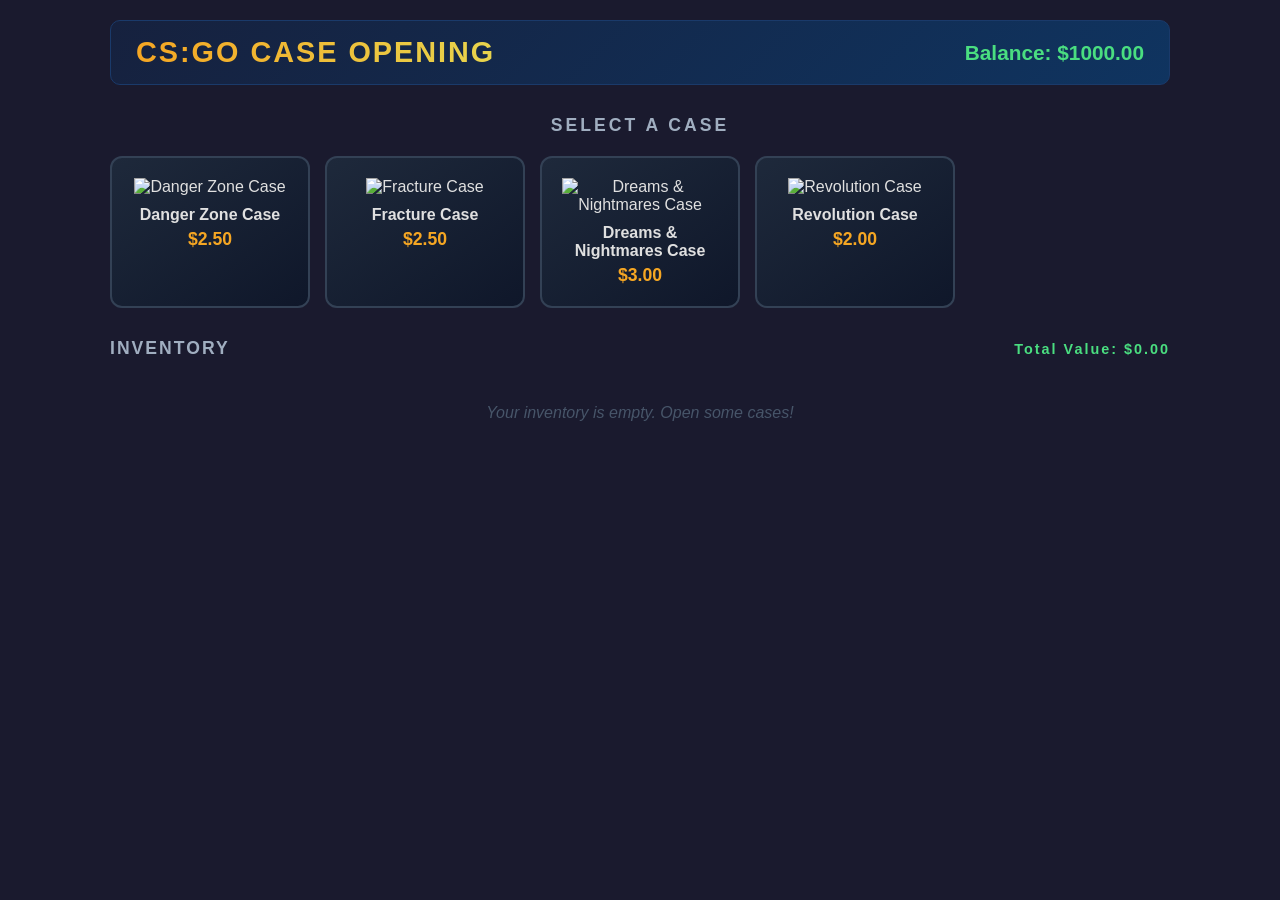
==== index.html @ 65f6ddbb "ya" ====
<!DOCTYPE html>
<html lang="en">
<head>
  <meta charset="UTF-8">
  <meta name="viewport" content="width=device-width, initial-scale=1.0">
  <title>CS:GO Case Opening Simulator</title>
  <link rel="stylesheet" href="style.css">
</head>
<body>
  <div id="app">
    <header>
      <h1>CS:GO CASE OPENING</h1>
      <div class="balance">
        Balance: $<span id="balance">1000.00</span>
      </div>
    </header>

    <div class="case-select">
      <h2>SELECT A CASE</h2>
      <div class="cases" id="cases"></div>
    </div>

    <div class="opener-section" id="openerSection" style="display:none;">
      <div class="selected-case-info">
        <h2 id="selectedCaseName"></h2>
        <p>Price: $<span id="selectedCasePrice"></span></p>
      </div>

      <div class="roulette-container">
        <div class="roulette-marker"></div>
        <div class="roulette-strip" id="rouletteStrip"></div>
      </div>

      <div class="controls">
        <button id="openBtn" class="btn btn-open">OPEN CASE</button>
        <button id="backBtn" class="btn btn-back">BACK</button>
      </div>

      <div class="won-item" id="wonItem" style="display:none;">
        <h3>YOU UNBOXED</h3>
        <div class="won-item-card" id="wonItemCard"></div>
      </div>
    </div>

    <div class="inventory-section">
      <h2>INVENTORY <span class="inv-value">Total Value: $<span id="invValue">0.00</span></span></h2>
      <div class="inventory" id="inventory"></div>
    </div>
  </div>

  <script src="app.js"></script>
</body>
</html>
---- style.css ----
* {
  margin: 0;
  padding: 0;
  box-sizing: border-box;
}

body {
  background: #1a1a2e;
  color: #e0e0e0;
  font-family: 'Segoe UI', Tahoma, Geneva, Verdana, sans-serif;
  min-height: 100vh;
}

#app {
  max-width: 1100px;
  margin: 0 auto;
  padding: 20px;
}

/* Header */
header {
  display: flex;
  justify-content: space-between;
  align-items: center;
  padding: 15px 25px;
  background: linear-gradient(135deg, #16213e, #0f3460);
  border-radius: 10px;
  margin-bottom: 30px;
  border: 1px solid #1a3a6a;
}

header h1 {
  font-size: 1.8rem;
  background: linear-gradient(90deg, #f5a623, #e8d44d);
  -webkit-background-clip: text;
  -webkit-text-fill-color: transparent;
  background-clip: text;
  letter-spacing: 2px;
}

.balance {
  font-size: 1.3rem;
  color: #4ade80;
  font-weight: bold;
}

/* Case Select */
.case-select {
  margin-bottom: 30px;
}

.case-select h2 {
  text-align: center;
  margin-bottom: 20px;
  color: #a0aec0;
  font-size: 1.1rem;
  letter-spacing: 3px;
}

.cases {
  display: grid;
  grid-template-columns: repeat(auto-fill, minmax(200px, 1fr));
  gap: 15px;
}

.case-card {
  background: linear-gradient(145deg, #1e293b, #0f172a);
  border: 2px solid #334155;
  border-radius: 12px;
  padding: 20px;
  text-align: center;
  cursor: pointer;
  transition: all 0.3s ease;
  position: relative;
  overflow: hidden;
}

.case-card:hover {
  border-color: #f5a623;
  transform: translateY(-3px);
  box-shadow: 0 8px 25px rgba(245, 166, 35, 0.2);
}

.case-card .case-icon {
  width: 160px;
  height: 120px;
  object-fit: contain;
  margin-bottom: 10px;
}

.case-card .case-name {
  font-weight: bold;
  font-size: 1rem;
  margin-bottom: 5px;
}

.case-card .case-price {
  color: #f5a623;
  font-weight: bold;
  font-size: 1.1rem;
}

/* Roulette */
.opener-section {
  margin-bottom: 30px;
}

.selected-case-info {
  text-align: center;
  margin-bottom: 20px;
}

.selected-case-info h2 {
  color: #f5a623;
  margin-bottom: 5px;
}

.selected-case-info p {
  color: #94a3b8;
}

.roulette-container {
  position: relative;
  width: 100%;
  height: 140px;
  overflow: hidden;
  border-radius: 10px;
  background: #0f172a;
  border: 2px solid #334155;
  margin-bottom: 20px;
}

.roulette-marker {
  position: absolute;
  top: 0;
  left: 50%;
  transform: translateX(-50%);
  width: 4px;
  height: 100%;
  background: #f5a623;
  z-index: 10;
  box-shadow: 0 0 15px rgba(245, 166, 35, 0.6);
}

.roulette-marker::before,
.roulette-marker::after {
  content: '';
  position: absolute;
  left: 50%;
  transform: translateX(-50%);
  width: 0;
  height: 0;
  border-left: 10px solid transparent;
  border-right: 10px solid transparent;
}

.roulette-marker::before {
  top: 0;
  border-top: 14px solid #f5a623;
}

.roulette-marker::after {
  bottom: 0;
  border-bottom: 14px solid #f5a623;
}

.roulette-strip {
  display: flex;
  position: absolute;
  top: 0;
  left: 0;
  height: 100%;
  transition: none;
}

.roulette-strip.spinning {
  transition: transform cubic-bezier(0.15, 0.8, 0.3, 1);
}

.roulette-item {
  flex-shrink: 0;
  width: 140px;
  height: 100%;
  display: flex;
  flex-direction: column;
  align-items: center;
  justify-content: center;
  border-right: 1px solid #1e293b;
  padding: 8px;
  text-align: center;
}

.roulette-item .item-icon {
  width: 120px;
  height: 70px;
  object-fit: contain;
  margin-bottom: 5px;
}

.roulette-item .item-name {
  font-size: 0.7rem;
  font-weight: bold;
  line-height: 1.2;
  max-width: 120px;
  overflow: hidden;
  text-overflow: ellipsis;
  white-space: nowrap;
}

.roulette-item .item-wear {
  font-size: 0.65rem;
  font-weight: bold;
  margin-top: 1px;
}

.roulette-item .item-price {
  font-size: 0.7rem;
  color: #94a3b8;
  margin-top: 2px;
}

/* Rarity colors */
.rarity-consumer { border-top: 3px solid #b0c3d9; }
.rarity-consumer .item-name { color: #b0c3d9; }

.rarity-industrial { border-top: 3px solid #5e98d9; }
.rarity-industrial .item-name { color: #5e98d9; }

.rarity-milspec { border-top: 3px solid #4b69ff; }
.rarity-milspec .item-name { color: #4b69ff; }

.rarity-restricted { border-top: 3px solid #8847ff; }
.rarity-restricted .item-name { color: #8847ff; }

.rarity-classified { border-top: 3px solid #d32ce6; }
.rarity-classified .item-name { color: #d32ce6; }

.rarity-covert { border-top: 3px solid #eb4b4b; }
.rarity-covert .item-name { color: #eb4b4b; }

.rarity-gold { border-top: 3px solid #ffd700; }
.rarity-gold .item-name { color: #ffd700; }

/* Buttons */
.controls {
  display: flex;
  justify-content: center;
  gap: 15px;
  margin-bottom: 20px;
}

.btn {
  padding: 12px 35px;
  border: none;
  border-radius: 8px;
  font-size: 1rem;
  font-weight: bold;
  cursor: pointer;
  letter-spacing: 1px;
  transition: all 0.2s;
}

.btn-open {
  background: linear-gradient(135deg, #f5a623, #e8951a);
  color: #0f172a;
}

.btn-open:hover {
  transform: scale(1.05);
  box-shadow: 0 5px 20px rgba(245, 166, 35, 0.4);
}

.btn-open:disabled {
  opacity: 0.5;
  cursor: not-allowed;
  transform: none;
  box-shadow: none;
}

.btn-back {
  background: #334155;
  color: #e0e0e0;
}

.btn-back:hover {
  background: #475569;
}

/* Won Item */
.won-item {
  text-align: center;
  animation: fadeIn 0.5s ease;
}

.won-item h3 {
  font-size: 1.2rem;
  color: #94a3b8;
  margin-bottom: 10px;
  letter-spacing: 2px;
}

.won-item-card {
  display: inline-block;
  padding: 20px 40px;
  border-radius: 12px;
  background: #1e293b;
  border: 2px solid #334155;
}

.won-item-card .item-icon {
  width: 256px;
  height: 160px;
  object-fit: contain;
  margin-bottom: 8px;
}

.won-item-card .item-name {
  font-weight: bold;
  font-size: 1.1rem;
  margin-bottom: 4px;
}

.won-item-card .won-wear {
  font-size: 0.9rem;
  font-weight: bold;
  margin-bottom: 6px;
}

.won-item-card .won-details {
  display: flex;
  justify-content: center;
  gap: 20px;
  font-size: 0.8rem;
  color: #94a3b8;
  margin: 6px 0;
  font-family: 'Courier New', monospace;
}

.won-item-card .item-price {
  font-size: 1rem;
}

/* Inventory */
.inventory-section {
  margin-top: 10px;
}

.inventory-section h2 {
  display: flex;
  justify-content: space-between;
  align-items: center;
  margin-bottom: 15px;
  color: #a0aec0;
  font-size: 1.1rem;
  letter-spacing: 2px;
}

.inv-value {
  font-size: 0.9rem;
  color: #4ade80;
}

.inventory {
  display: grid;
  grid-template-columns: repeat(auto-fill, minmax(150px, 1fr));
  gap: 10px;
  min-height: 60px;
}

.inventory .inv-item {
  background: #1e293b;
  border-radius: 8px;
  padding: 12px;
  text-align: center;
  border: 1px solid #334155;
  transition: all 0.2s;
  cursor: pointer;
  position: relative;
}

.inventory .inv-item:hover {
  border-color: #4ade80;
}

.inventory .inv-item .item-icon {
  width: 100%;
  height: 70px;
  object-fit: contain;
  margin-bottom: 5px;
}

.inventory .inv-item .item-name {
  font-size: 0.75rem;
  font-weight: bold;
  line-height: 1.2;
}

.inventory .inv-item .inv-wear {
  font-size: 0.65rem;
  font-weight: bold;
  margin-top: 2px;
  font-family: 'Courier New', monospace;
}

.inventory .inv-item .inv-pattern {
  font-size: 0.6rem;
  color: #64748b;
  margin-top: 1px;
}

.inventory .inv-item .item-price {
  font-size: 0.7rem;
  color: #94a3b8;
  margin-top: 3px;
}

.inv-item .sell-btn {
  display: none;
  position: absolute;
  bottom: 5px;
  left: 50%;
  transform: translateX(-50%);
  background: #4ade80;
  color: #0f172a;
  border: none;
  padding: 3px 12px;
  border-radius: 4px;
  font-size: 0.7rem;
  font-weight: bold;
  cursor: pointer;
}

.inv-item:hover .sell-btn {
  display: block;
}

.sell-btn:hover {
  background: #22c55e;
}

.inventory-empty {
  grid-column: 1 / -1;
  text-align: center;
  color: #475569;
  padding: 30px;
  font-style: italic;
}

/* Float bar */
.float-bar {
  position: relative;
  width: 100%;
  display: flex;
  border-radius: 3px;
  overflow: hidden;
  margin: 4px 0;
}

.float-bar-segment {
  height: 100%;
}

.float-bar-marker {
  position: absolute;
  top: -2px;
  width: 2px;
  height: calc(100% + 4px);
  background: #fff;
  border-radius: 1px;
  box-shadow: 0 0 4px rgba(255,255,255,0.8);
  transform: translateX(-50%);
}

@keyframes fadeIn {
  from { opacity: 0; transform: translateY(10px); }
  to { opacity: 1; transform: translateY(0); }
}

/* Responsive */
@media (max-width: 600px) {
  header {
    flex-direction: column;
    gap: 10px;
    text-align: center;
  }

  header h1 {
    font-size: 1.3rem;
  }

  .roulette-item {
    width: 110px;
  }

  .cases {
    grid-template-columns: repeat(auto-fill, minmax(150px, 1fr));
  }
}
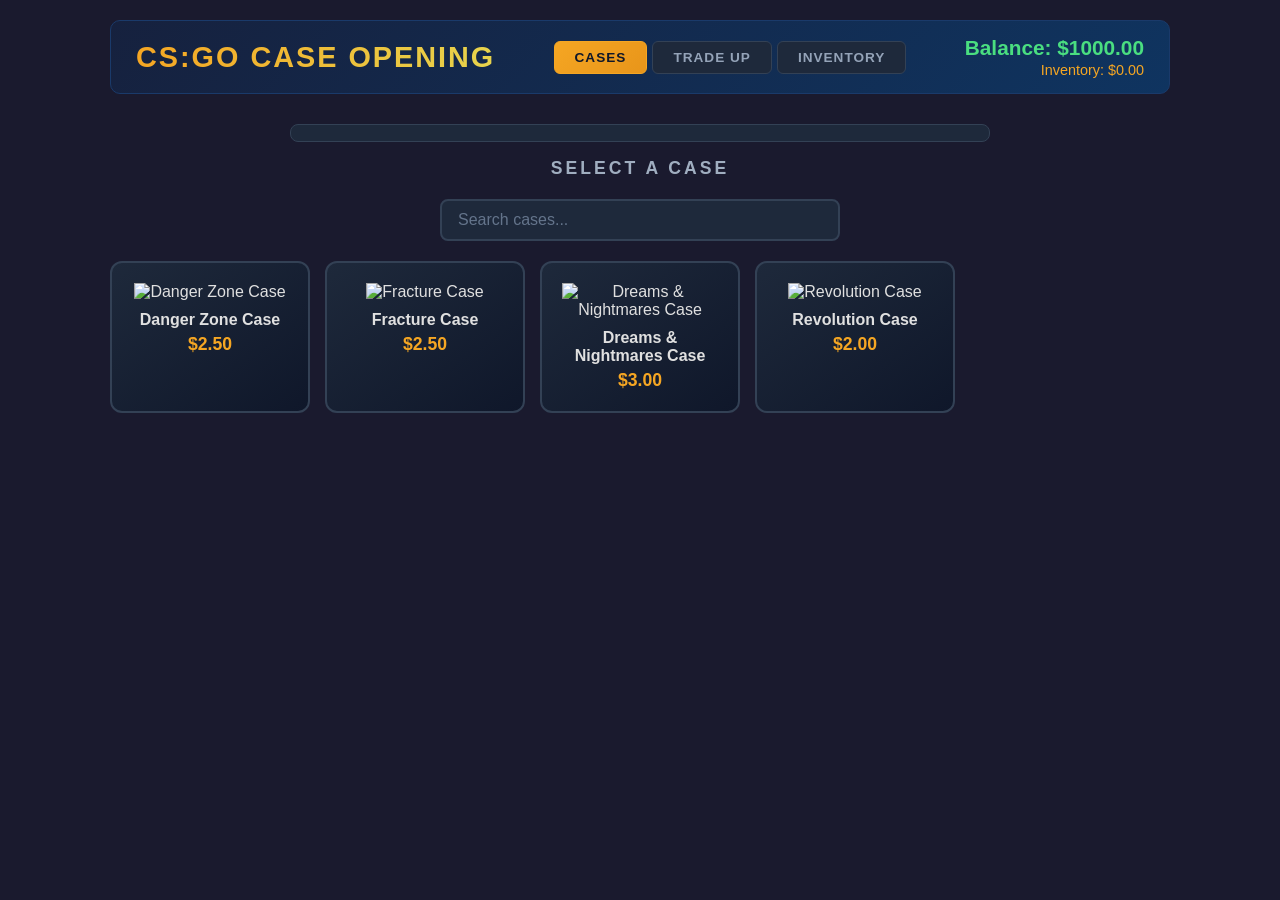
==== commit 184fd14a: "beat this" ====
--- a/index.html
+++ b/index.html
@@ -10,13 +10,22 @@
   <div id="app">
     <header>
       <h1>CS:GO CASE OPENING</h1>
-      <div class="balance">
-        Balance: $<span id="balance">1000.00</span>
+      <nav class="header-nav">
+        <a href="index.html" class="nav-link active">CASES</a>
+        <a href="tradeup.html" class="nav-link">TRADE UP</a>
+        <a href="inventory.html" class="nav-link">INVENTORY</a>
+      </nav>
+      <div class="balance-group">
+        <div class="balance">Balance: $<span id="balance">1000.00</span></div>
+        <div class="inv-value-header">Inventory: $<span id="invValue">0.00</span></div>
       </div>
     </header>
 
+    <div class="pl-tracker" id="plTracker"></div>
+
     <div class="case-select">
       <h2>SELECT A CASE</h2>
+      <input type="text" id="caseSearch" class="case-search" placeholder="Search cases...">
       <div class="cases" id="cases"></div>
     </div>
 
@@ -42,10 +51,7 @@
       </div>
     </div>
 
-    <div class="inventory-section">
-      <h2>INVENTORY <span class="inv-value">Total Value: $<span id="invValue">0.00</span></span></h2>
-      <div class="inventory" id="inventory"></div>
-    </div>
+
   </div>
 
   <script src="app.js"></script>
--- a/style.css
+++ b/style.css
@@ -9,12 +9,15 @@
   color: #e0e0e0;
   font-family: 'Segoe UI', Tahoma, Geneva, Verdana, sans-serif;
   min-height: 100vh;
+  min-height: 100dvh;
+  overflow-x: hidden;
 }
 
 #app {
   max-width: 1100px;
   margin: 0 auto;
   padding: 20px;
+  padding-bottom: 80px;
 }
 
 /* Header */
@@ -27,6 +30,8 @@
   border-radius: 10px;
   margin-bottom: 30px;
   border: 1px solid #1a3a6a;
+  flex-wrap: wrap;
+  gap: 10px;
 }
 
 header h1 {
@@ -38,10 +43,82 @@
   letter-spacing: 2px;
 }
 
+.header-nav {
+  display: flex;
+  gap: 5px;
+}
+
+.nav-link {
+  padding: 8px 20px;
+  border-radius: 6px;
+  text-decoration: none;
+  font-weight: bold;
+  font-size: 0.85rem;
+  letter-spacing: 1px;
+  color: #94a3b8;
+  background: #1e293b;
+  border: 1px solid #334155;
+  transition: all 0.2s;
+}
+
+.nav-link:hover {
+  color: #e0e0e0;
+  border-color: #f5a623;
+}
+
+.nav-link.active {
+  background: linear-gradient(135deg, #f5a623, #e8951a);
+  color: #0f172a;
+  border-color: #f5a623;
+}
+
+.balance-group {
+  text-align: right;
+  position: relative;
+}
+
 .balance {
   font-size: 1.3rem;
   color: #4ade80;
   font-weight: bold;
+  cursor: pointer;
+}
+
+.balance-popup {
+  position: absolute;
+  right: 0;
+  top: 100%;
+  margin-top: 6px;
+  display: flex;
+  gap: 6px;
+  background: #1e293b;
+  border: 1px solid #334155;
+  border-radius: 8px;
+  padding: 8px;
+  z-index: 100;
+  box-shadow: 0 8px 24px rgba(0,0,0,0.5);
+}
+
+.bal-add-btn {
+  background: #065f46;
+  color: #4ade80;
+  border: 1px solid #4ade80;
+  border-radius: 6px;
+  padding: 6px 14px;
+  font-weight: 700;
+  font-size: 0.85rem;
+  cursor: pointer;
+  transition: background 0.15s;
+}
+
+.bal-add-btn:hover {
+  background: #047857;
+}
+
+.inv-value-header {
+  font-size: 0.9rem;
+  color: #f5a623;
+  margin-top: 2px;
 }
 
 /* Case Select */
@@ -57,9 +134,30 @@
   letter-spacing: 3px;
 }
 
+.case-search {
+  display: block;
+  width: 100%;
+  max-width: 400px;
+  margin: 0 auto 20px;
+  padding: 10px 16px;
+  background: #1e293b;
+  border: 2px solid #334155;
+  border-radius: 8px;
+  color: #e2e8f0;
+  font-size: 1rem;
+  outline: none;
+  transition: border-color 0.3s;
+}
+.case-search:focus {
+  border-color: #f5a623;
+}
+.case-search::placeholder {
+  color: #64748b;
+}
+
 .cases {
   display: grid;
-  grid-template-columns: repeat(auto-fill, minmax(200px, 1fr));
+  grid-template-columns: repeat(auto-fill, minmax(min(200px, 100%), 1fr));
   gap: 15px;
 }
 
@@ -360,9 +458,67 @@
   color: #4ade80;
 }
 
+.inv-controls {
+  display: flex;
+  align-items: center;
+  gap: 12px;
+  margin-bottom: 16px;
+  flex-wrap: wrap;
+}
+
+.btn-sell-all {
+  background: linear-gradient(135deg, #ef4444, #dc2626);
+  color: white;
+  border: none;
+  padding: 8px 18px;
+  border-radius: 6px;
+  font-weight: bold;
+  font-size: 0.8rem;
+  cursor: pointer;
+  letter-spacing: 1px;
+  transition: opacity 0.2s;
+  margin-left: auto;
+}
+.btn-sell-all:hover {
+  opacity: 0.85;
+}
+
+.inv-case {
+  margin-top: 2px;
+}
+
+.inv-sort-controls {
+  display: flex;
+  align-items: center;
+  gap: 8px;
+  margin-bottom: 12px;
+}
+
+.inv-sort-controls label {
+  color: #94a3b8;
+  font-size: 0.85rem;
+  letter-spacing: 1px;
+  text-transform: uppercase;
+}
+
+.inv-sort-controls select {
+  background: #1e293b;
+  color: #e2e8f0;
+  border: 1px solid #334155;
+  border-radius: 6px;
+  padding: 6px 10px;
+  font-size: 0.85rem;
+  cursor: pointer;
+  outline: none;
+}
+
+.inv-sort-controls select:hover {
+  border-color: #4b69ff;
+}
+
 .inventory {
   display: grid;
-  grid-template-columns: repeat(auto-fill, minmax(150px, 1fr));
+  grid-template-columns: repeat(auto-fill, minmax(min(150px, 100%), 1fr));
   gap: 10px;
   min-height: 60px;
 }
@@ -446,6 +602,230 @@
   font-style: italic;
 }
 
+/* Trade Up */
+.tradeup-section {
+  margin: 30px 0;
+  padding: 25px;
+  background: linear-gradient(145deg, #1e293b, #0f172a);
+  border: 2px solid #334155;
+  border-radius: 12px;
+}
+
+.tradeup-section h2 {
+  text-align: center;
+  color: #f5a623;
+  font-size: 1.1rem;
+  letter-spacing: 3px;
+  margin-bottom: 8px;
+}
+
+.tradeup-desc {
+  text-align: center;
+  color: #64748b;
+  font-size: 0.85rem;
+  margin-bottom: 20px;
+}
+
+.tradeup-slots {
+  display: grid;
+  grid-template-columns: repeat(5, 1fr);
+  gap: 8px;
+  margin-bottom: 15px;
+}
+
+.tradeup-slot {
+  aspect-ratio: 1;
+  background: #0f172a;
+  border: 2px dashed #334155;
+  border-radius: 8px;
+  display: flex;
+  flex-direction: column;
+  align-items: center;
+  justify-content: center;
+  min-height: 80px;
+  position: relative;
+  transition: all 0.2s;
+}
+
+.tradeup-slot.empty::after {
+  content: '+';
+  font-size: 1.5rem;
+  color: #334155;
+}
+
+.tradeup-slot.filled {
+  border-style: solid;
+  cursor: pointer;
+}
+
+.tradeup-slot.filled:hover {
+  border-color: #ef4444;
+}
+
+.tradeup-slot .slot-img {
+  width: 80%;
+  height: 50%;
+  object-fit: contain;
+}
+
+.tradeup-slot .slot-name {
+  font-size: 0.55rem;
+  font-weight: bold;
+  text-align: center;
+  padding: 0 4px;
+  overflow: hidden;
+  text-overflow: ellipsis;
+  white-space: nowrap;
+  max-width: 100%;
+}
+
+.tradeup-slot .slot-wear {
+  font-size: 0.5rem;
+  font-weight: bold;
+}
+
+.tradeup-slot .slot-remove {
+  position: absolute;
+  top: 2px;
+  right: 4px;
+  font-size: 0.7rem;
+  color: #ef4444;
+  cursor: pointer;
+  display: none;
+}
+
+.tradeup-slot.filled:hover .slot-remove {
+  display: block;
+}
+
+.tradeup-info {
+  text-align: center;
+  color: #94a3b8;
+  font-size: 0.9rem;
+  margin-bottom: 15px;
+}
+
+.tradeup-rarity {
+  font-weight: bold;
+  margin-left: 8px;
+}
+
+.tradeup-controls {
+  display: flex;
+  justify-content: center;
+  gap: 15px;
+  margin-bottom: 15px;
+}
+
+.btn-tradeup {
+  background: linear-gradient(135deg, #8847ff, #6d28d9);
+  color: #fff;
+}
+
+.btn-tradeup:hover:not(:disabled) {
+  transform: scale(1.05);
+  box-shadow: 0 5px 20px rgba(136, 71, 255, 0.4);
+}
+
+.btn-tradeup:disabled {
+  opacity: 0.5;
+  cursor: not-allowed;
+  transform: none;
+  box-shadow: none;
+}
+
+.tradeup-result {
+  text-align: center;
+  animation: fadeIn 0.5s ease;
+}
+
+.tradeup-result h3 {
+  font-size: 1.2rem;
+  color: #94a3b8;
+  margin-bottom: 10px;
+  letter-spacing: 2px;
+}
+
+.tradeup-arrow {
+  text-align: center;
+  font-size: 1rem;
+  font-weight: bold;
+  color: #8847ff;
+  letter-spacing: 3px;
+  margin: 15px 0;
+}
+
+.tradeup-output-preview {
+  text-align: center;
+  margin-bottom: 15px;
+  font-size: 0.9rem;
+}
+
+.tradeup-output-label {
+  color: #64748b;
+}
+
+.tradeup-output-rarity {
+  font-weight: bold;
+  margin-left: 6px;
+}
+
+.tradeup-inv-hint {
+  text-align: center;
+  color: #64748b;
+  font-size: 0.8rem;
+  margin-bottom: 12px;
+}
+
+.inv-item.in-tradeup {
+  opacity: 0.35;
+  pointer-events: none;
+}
+
+.inv-item .in-tradeup-label {
+  position: absolute;
+  top: 50%;
+  left: 50%;
+  transform: translate(-50%, -50%);
+  background: rgba(136, 71, 255, 0.9);
+  color: #fff;
+  font-size: 0.6rem;
+  font-weight: bold;
+  padding: 2px 8px;
+  border-radius: 4px;
+  letter-spacing: 1px;
+}
+
+.inv-item.tradeup-eligible {
+  outline: 2px solid #f5a623;
+  outline-offset: -2px;
+}
+
+.inv-item .tradeup-add-btn {
+  display: none;
+  position: absolute;
+  top: 5px;
+  right: 5px;
+  background: #f5a623;
+  color: #0f172a;
+  border: none;
+  width: 20px;
+  height: 20px;
+  border-radius: 50%;
+  font-size: 0.8rem;
+  font-weight: bold;
+  cursor: pointer;
+  line-height: 1;
+}
+
+.inv-item:hover .tradeup-add-btn {
+  display: block;
+}
+
+.tradeup-add-btn:hover {
+  background: #e8951a;
+}
+
 /* Float bar */
 .float-bar {
   position: relative;
@@ -476,6 +856,65 @@
   to { opacity: 1; transform: translateY(0); }
 }
 
+/* StatTrak */
+.stattrak-label {
+  color: #cf6a32;
+  font-size: 0.7rem;
+  font-weight: 700;
+  text-transform: uppercase;
+  letter-spacing: 0.5px;
+  margin-bottom: 2px;
+}
+.stattrak-badge {
+  position: absolute;
+  top: 4px;
+  left: 4px;
+  background: #cf6a32;
+  color: #fff;
+  font-size: 0.55rem;
+  font-weight: 700;
+  padding: 1px 4px;
+  border-radius: 3px;
+  z-index: 2;
+}
+.roulette-item { position: relative; }
+.inv-item { position: relative; }
+
+/* Profit / Loss Tracker */
+.pl-tracker {
+  display: flex;
+  justify-content: center;
+  gap: 18px;
+  flex-wrap: wrap;
+  padding: 8px 16px;
+  background: #1e293b;
+  border-radius: 8px;
+  margin: 0 auto 16px;
+  max-width: 700px;
+  border: 1px solid #334155;
+}
+.pl-stat {
+  font-size: 0.8rem;
+  color: #94a3b8;
+}
+.pl-stat b { color: #e2e8f0; }
+.pl-pos b { color: #4ade80; }
+.pl-neg b { color: #ef4444; }
+
+/* Gold Mystery (roulette) */
+.gold-mystery {
+  font-size: 3rem;
+  color: #ffd700;
+  line-height: 1;
+  padding: 10px 0;
+  text-shadow: 0 0 16px rgba(255,215,0,0.5);
+  animation: goldPulse 1s ease-in-out infinite alternate;
+}
+@keyframes goldPulse {
+  from { opacity: 0.7; }
+  to { opacity: 1; }
+}
+
 /* Responsive */
 @media (max-width: 600px) {
   header {
@@ -493,6 +932,6 @@
   }
 
   .cases {
-    grid-template-columns: repeat(auto-fill, minmax(150px, 1fr));
+    grid-template-columns: repeat(auto-fill, minmax(min(150px, 100%), 1fr));
   }
 }
